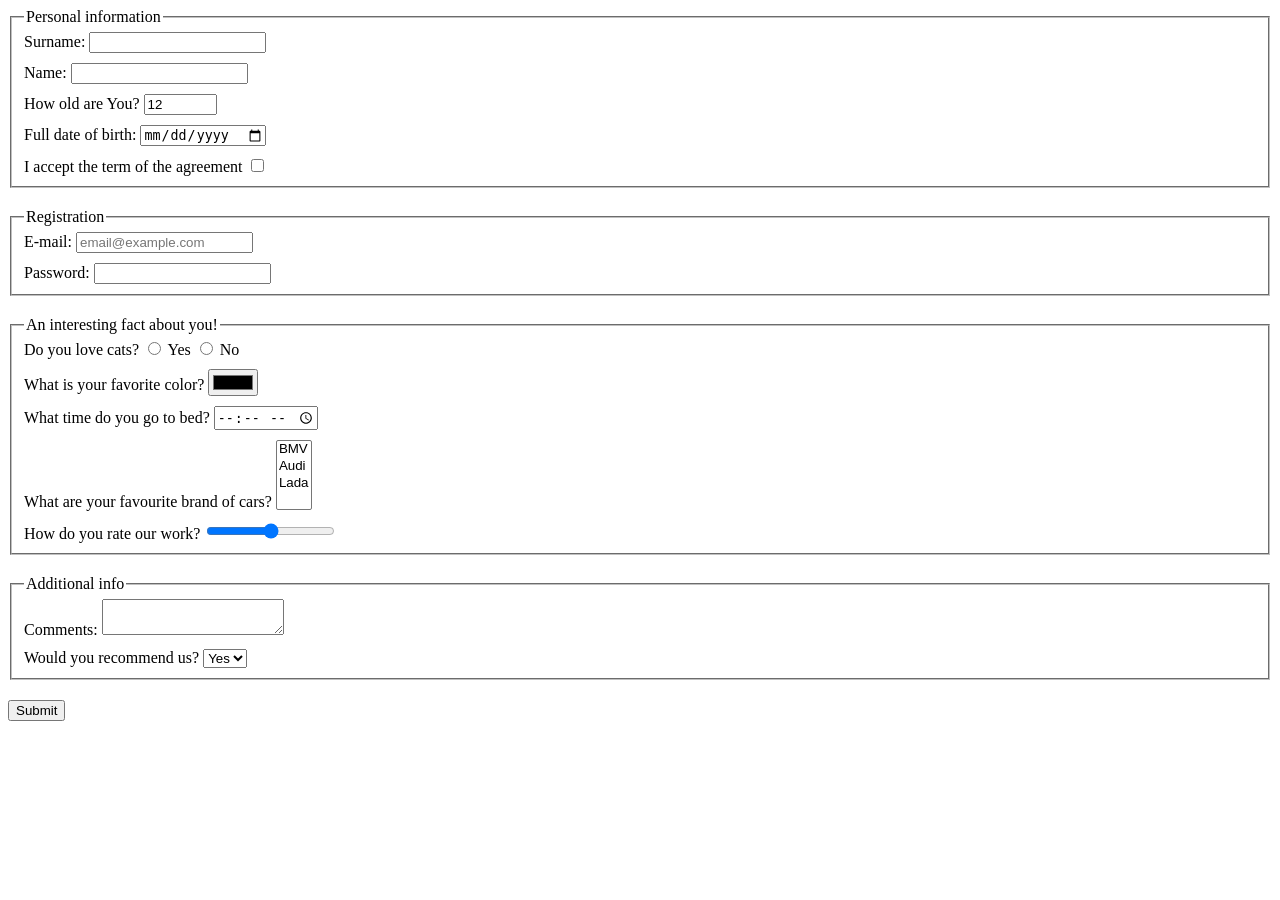
==== src/index.html @ 8676489c "2nd homework" ====
<!DOCTYPE html>
<html lang="en">

  <head>
    <meta charset="UTF-8">
    <meta http-equiv="X-UA-Compatible" content="IE=edge">
    <meta name="viewport" content="width=device-width, initial-scale=1.0">
    <title>HTML Form</title>
    <link rel="stylesheet" href="./style.css">
  </head>
  <!-- action="https://mate-academy-form-lesson.herokuapp.com/create-application" -->

  <body>
    <div class="container">
      <form action="smth.js" method="POST"
      onsubmit="onSubmit()">
        <fieldset>
          <legend>Personal information</legend>
          <p>
            <label for="surname">Surname:
              <input id="surname" name="surname" 
              type="text">
            </label>
          </p>
          <p>
            <label for="name">Name:
              <input id="name" name="name" 
              type="text">
            </label> 
          </p>
          <p>
            <label for="age">How old are You?
              <input id="age" name="age" 
              type="number" value="12"
              max="100">
            </label>
          </p> 
          <p>
            <label for="birthdate">Full date of birth:
              <input id="birthdate" type="date" 
              name="birthdate">
            </label>
          </p>
          <p class="agreement">
            <label for="agreement">I accept the term of the agreement
              <input id="agreement" type="checkbox">
            </label> 
          </p>
        </fieldset>

        <fieldset>
          <legend>Registration</legend>
          <p>
            <label for="email">E-mail:
              <input id="email" type="email" 
              name="email" placeholder="email@example.com">
            </label>
          </p>
          <p>
            <label for="password">Password: 
              <input id="password" type="password">
            </label>
          </p>
        </fieldset>

        <fieldset>
          <legend>An interesting fact about you!</legend>
          <p>
            Do you love cats?
            <label for="yes">
              <input id="yes" name="res" 
              type="radio"> Yes
            </label>
            <label for="no">
              <input id="no" name="res" 
              type="radio"> No
            </label>
          </p>

          <p>
            <label for="color">What is your favorite color? 
              <input id="color" name="favouritecolor" 
              type="color">
            </label>
          </p>
          <p>
            <label for="timetosleep">What time do you go to bed? 
              <input id="timetosleep" name="timetosleep"
                type="time">
            </label> 
          </p>
          <p>
            <label for="car">What are your favourite brand of cars?
              <select name="car" id="car"
              multiple="multiple" >
                <option value="bmv">BMV</option>
                <option value="audi">Audi</option>
                <option value="lada">Lada</option>
              </select>
            </label>
          </p>
          <p>
            <label for="range">How do you rate our work? <input id="range" type="range"></label>
          </p>
        </fieldset>

        <fieldset>
          <legend>Additional info</legend>
          <p> 
            <label for="comment">
              <label for="comments-ta">Comments:
                <textarea id="comments-ta" name="comment"
                cols="20" rows="2"></textarea>
              </label>
            </label>
          </p>
          <p>
            <label for="car">Would you recommend us?
              <select name="recommendation" id="recommendation">
                <option value="yes">Yes</option>
                <option value="no">No</option>
              </select>
            </label>
          </p>
        </fieldset>
        <button type="submit">Submit</button>
      </form>
    </div>


  </body>

</html>
---- src/style.css ----
/* styles go here */
p {
  margin: 10px 0;
}

#age {
  width: 65px;
}

p:first-of-type {
  margin-top: 0;
}

p:last-of-type {
  margin-bottom: 0;
}

fieldset {
  margin-bottom: 20px;
}
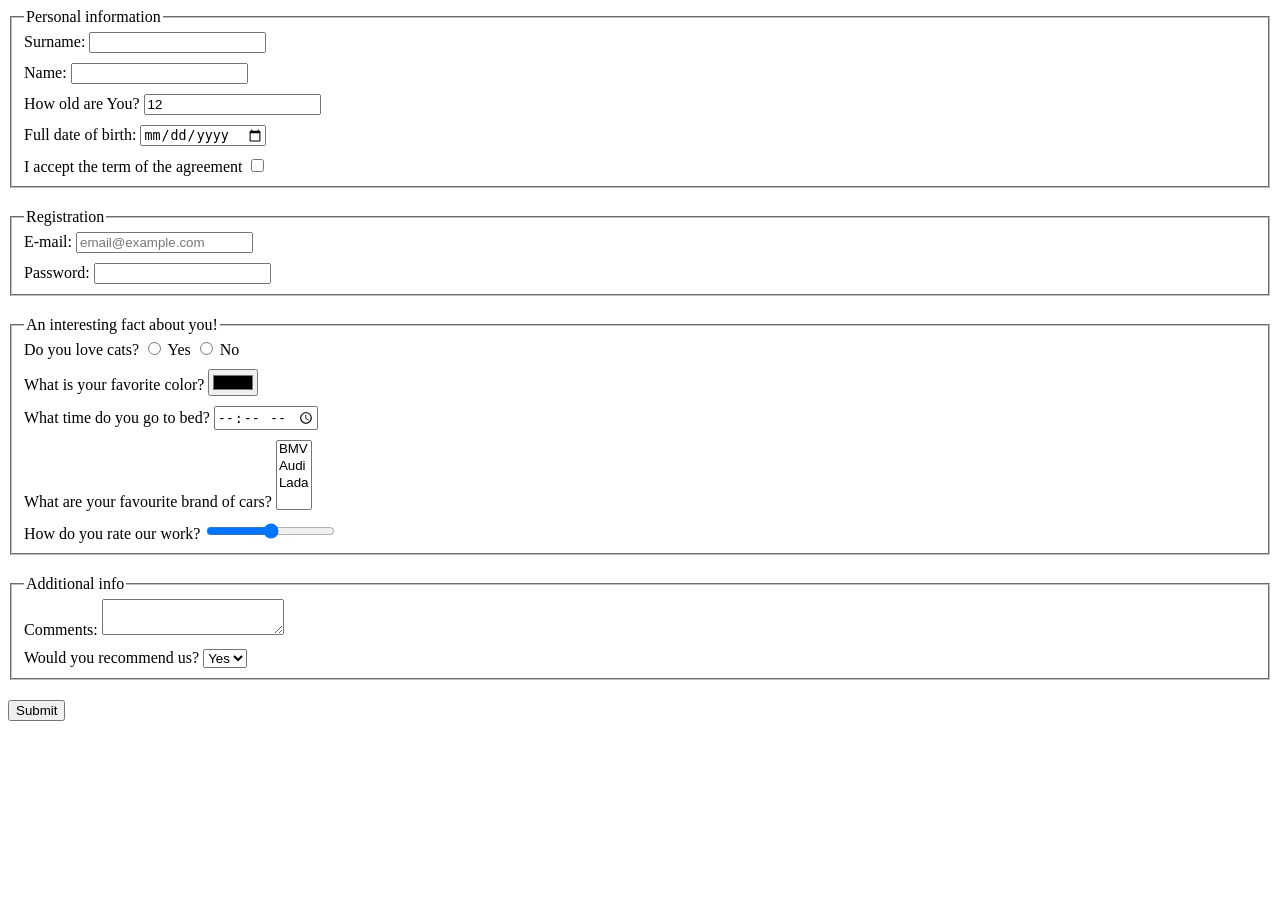
==== commit 9dbd673d: "fixed mistakes" ====
--- a/src/index.html
+++ b/src/index.html
@@ -12,37 +12,58 @@
 
   <body>
     <div class="container">
-      <form action="smth.js" method="POST"
-      onsubmit="onSubmit()">
+      <form 
+          action="smth.js" 
+          method="POST"
+          onsubmit="onSubmit()"
+          >
         <fieldset>
           <legend>Personal information</legend>
           <p>
-            <label for="surname">Surname:
-              <input id="surname" name="surname" 
-              type="text">
+            <label for="surname">
+              Surname:
+              <input 
+                id="surname" 
+                name="surname" 
+                type="text"
+                >
             </label>
           </p>
           <p>
-            <label for="name">Name:
-              <input id="name" name="name" 
-              type="text">
+            <label for="name">
+              Name:
+              <input 
+                id="name" 
+                name="name" 
+                type="text"
+                >
             </label> 
           </p>
           <p>
-            <label for="age">How old are You?
-              <input id="age" name="age" 
-              type="number" value="12"
-              max="100">
+            <label class="age" for="age">
+              How old are You?
+              <input 
+                id="age" 
+                name="age" 
+                type="number" 
+                value="12"
+                max="100"
+                >
             </label>
           </p> 
           <p>
-            <label for="birthdate">Full date of birth:
-              <input id="birthdate" type="date" 
-              name="birthdate">
+            <label for="birthdate">
+              Full date of birth:
+              <input 
+                id="birthdate" 
+                type="date" 
+                name="birthdate"
+                >
             </label>
           </p>
           <p class="agreement">
-            <label for="agreement">I accept the term of the agreement
+            <label for="agreement">
+              I accept the term of the agreement
               <input id="agreement" type="checkbox">
             </label> 
           </p>
@@ -51,13 +72,19 @@
         <fieldset>
           <legend>Registration</legend>
           <p>
-            <label for="email">E-mail:
-              <input id="email" type="email" 
-              name="email" placeholder="email@example.com">
+            <label for="email">
+              E-mail:
+              <input 
+                id="email" 
+                type="email" 
+                name="email" 
+                placeholder="email@example.com"
+                >
             </label>
           </p>
           <p>
-            <label for="password">Password: 
+            <label for="password">
+              Password: 
               <input id="password" type="password">
             </label>
           </p>
@@ -68,31 +95,51 @@
           <p>
             Do you love cats?
             <label for="yes">
-              <input id="yes" name="res" 
-              type="radio"> Yes
+              <input 
+              id="yes" 
+              name="res" 
+                type="radio"
+                >
+                Yes
             </label>
             <label for="no">
-              <input id="no" name="res" 
-              type="radio"> No
+              <input 
+                id="no" 
+                name="res" 
+                type="radio"
+                >
+                No
             </label>
           </p>
 
           <p>
-            <label for="color">What is your favorite color? 
-              <input id="color" name="favouritecolor" 
-              type="color">
+            <label for="color">
+              What is your favorite color? 
+              <input 
+                id="color" 
+                name="favouritecolor" 
+                type="color"
+                >
             </label>
           </p>
           <p>
-            <label for="timetosleep">What time do you go to bed? 
-              <input id="timetosleep" name="timetosleep"
-                type="time">
+            <label for="timetosleep">
+              What time do you go to bed? 
+              <input 
+                id="timetosleep" 
+                name="timetosleep"
+                type="time"
+                >
             </label> 
           </p>
           <p>
-            <label for="car">What are your favourite brand of cars?
-              <select name="car" id="car"
-              multiple="multiple" >
+            <label for="car">
+              What are your favourite brand of cars?
+              <select 
+              name="car" 
+              id="car"
+              multiple="multiple" 
+              >
                 <option value="bmv">BMV</option>
                 <option value="audi">Audi</option>
                 <option value="lada">Lada</option>
@@ -100,7 +147,10 @@
             </label>
           </p>
           <p>
-            <label for="range">How do you rate our work? <input id="range" type="range"></label>
+            <label for="range">
+              How do you rate our work? 
+              <input id="range" type="range">
+            </label>
           </p>
         </fieldset>
 
@@ -108,17 +158,27 @@
           <legend>Additional info</legend>
           <p> 
             <label for="comment">
-              <label for="comments-ta">Comments:
-                <textarea id="comments-ta" name="comment"
-                cols="20" rows="2"></textarea>
+              <label for="comments-ta">
+                Comments:
+                <textarea 
+                id="comments-ta" 
+                name="comment"
+                cols="20" 
+                rows="2"
+                ></textarea>
               </label>
             </label>
           </p>
           <p>
-            <label for="car">Would you recommend us?
+            <label for="car">
+              Would you recommend us?
               <select name="recommendation" id="recommendation">
-                <option value="yes">Yes</option>
-                <option value="no">No</option>
+                <option value="yes">
+                  Yes
+                </option>
+                <option value="no">
+                  No
+                </option>
               </select>
             </label>
           </p>
@@ -126,8 +186,6 @@
         <button type="submit">Submit</button>
       </form>
     </div>
-
-
   </body>
 
 </html>
--- a/src/style.css
+++ b/src/style.css
@@ -3,7 +3,7 @@
   margin: 10px 0;
 }
 
-#age {
+.age {
   width: 65px;
 }
 
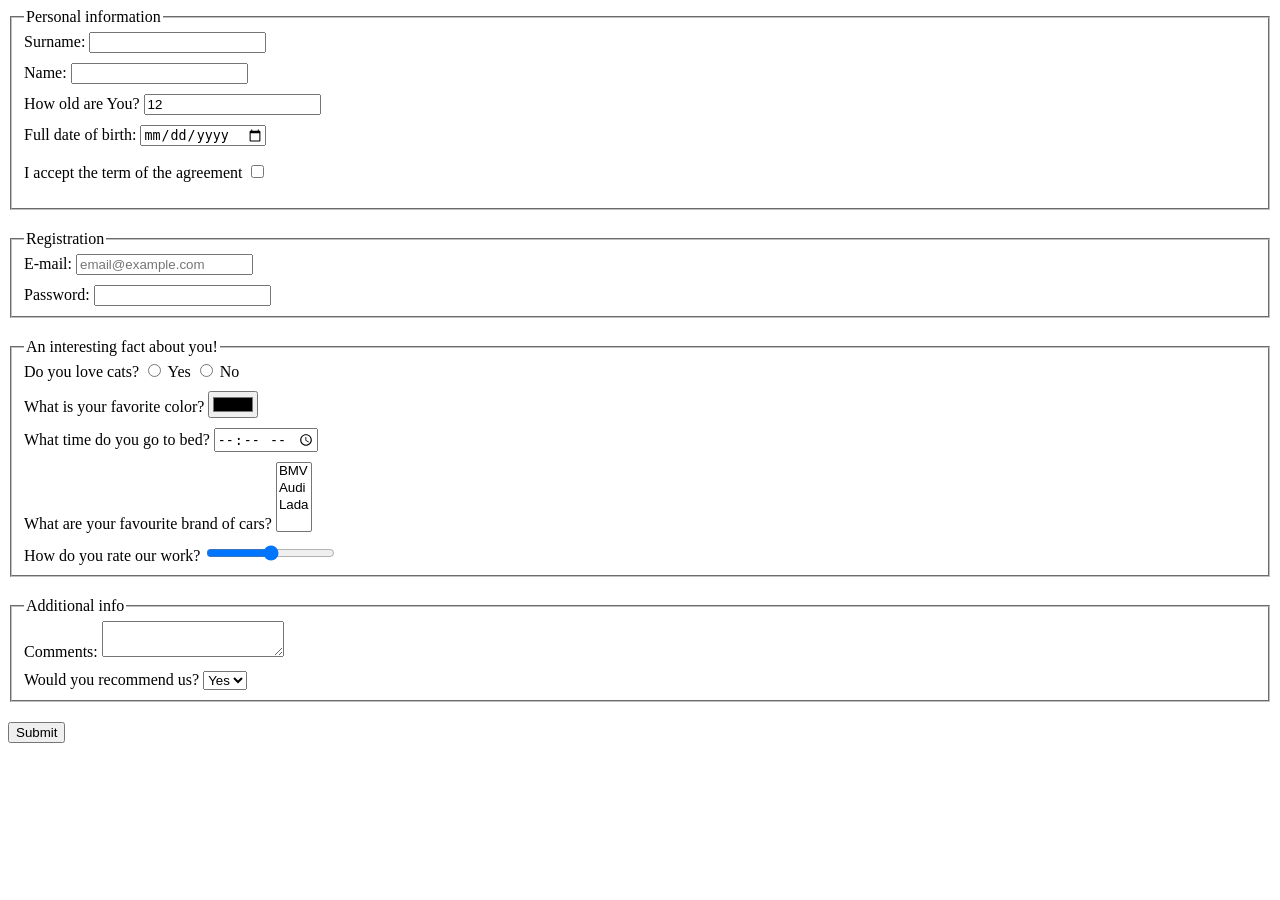
==== commit 08db9e4a: "attemp #3" ====
--- a/src/index.html
+++ b/src/index.html
@@ -8,38 +8,37 @@
     <title>HTML Form</title>
     <link rel="stylesheet" href="./style.css">
   </head>
-  <!-- action="https://mate-academy-form-lesson.herokuapp.com/create-application" -->
 
   <body>
     <div class="container">
       <form 
-          action="smth.js" 
-          method="POST"
-          onsubmit="onSubmit()"
-          >
-        <fieldset>
+        action="https://mate-academy-form-lesson.herokuapp.com/create-application.js" 
+        method="POST"
+        onsubmit="onSubmit()"
+      >
+        <fieldset class="fieldset-indentation">
           <legend>Personal information</legend>
-          <p>
+          <p class="indentation">
             <label for="surname">
               Surname:
               <input 
                 id="surname" 
                 name="surname" 
                 type="text"
-                >
+              >
             </label>
           </p>
-          <p>
+          <p class="indentation">
             <label for="name">
               Name:
               <input 
                 id="name" 
                 name="name" 
                 type="text"
-                >
+              >
             </label> 
           </p>
-          <p>
+          <p class="indentation">
             <label class="age" for="age">
               How old are You?
               <input 
@@ -48,17 +47,17 @@
                 type="number" 
                 value="12"
                 max="100"
-                >
+              >
             </label>
           </p> 
-          <p>
+          <p class="indentation">
             <label for="birthdate">
               Full date of birth:
               <input 
                 id="birthdate" 
                 type="date" 
                 name="birthdate"
-                >
+              >
             </label>
           </p>
           <p class="agreement">
@@ -69,9 +68,9 @@
           </p>
         </fieldset>
 
-        <fieldset>
+        <fieldset class="fieldset-indentation">
           <legend>Registration</legend>
-          <p>
+          <p class="indentation">
             <label for="email">
               E-mail:
               <input 
@@ -79,10 +78,10 @@
                 type="email" 
                 name="email" 
                 placeholder="email@example.com"
-                >
+              >
             </label>
           </p>
-          <p>
+          <p class="indentation">
             <label for="password">
               Password: 
               <input id="password" type="password">
@@ -90,16 +89,16 @@
           </p>
         </fieldset>
 
-        <fieldset>
+        <fieldset class="fieldset-indentation">
           <legend>An interesting fact about you!</legend>
-          <p>
+          <p class="indentation">
             Do you love cats?
             <label for="yes">
               <input 
-              id="yes" 
-              name="res" 
+                id="yes" 
+                name="res" 
                 type="radio"
-                >
+              >
                 Yes
             </label>
             <label for="no">
@@ -107,38 +106,38 @@
                 id="no" 
                 name="res" 
                 type="radio"
-                >
+              >
                 No
             </label>
           </p>
 
-          <p>
+          <p class="indentation">
             <label for="color">
               What is your favorite color? 
               <input 
                 id="color" 
                 name="favouritecolor" 
                 type="color"
-                >
+              >
             </label>
           </p>
-          <p>
+          <p class="indentation">
             <label for="timetosleep">
               What time do you go to bed? 
               <input 
                 id="timetosleep" 
                 name="timetosleep"
                 type="time"
-                >
+              >
             </label> 
           </p>
-          <p>
+          <p class="indentation">
             <label for="car">
               What are your favourite brand of cars?
               <select 
-              name="car" 
-              id="car"
-              multiple="multiple" 
+                name="car" 
+                id="car"
+                multiple="multiple" 
               >
                 <option value="bmv">BMV</option>
                 <option value="audi">Audi</option>
@@ -146,7 +145,7 @@
               </select>
             </label>
           </p>
-          <p>
+          <p class="indentation">
             <label for="range">
               How do you rate our work? 
               <input id="range" type="range">
@@ -154,22 +153,22 @@
           </p>
         </fieldset>
 
-        <fieldset>
+        <fieldset class="fieldset-indentation">
           <legend>Additional info</legend>
-          <p> 
+          <p class="indentation"> 
             <label for="comment">
               <label for="comments-ta">
                 Comments:
                 <textarea 
-                id="comments-ta" 
-                name="comment"
-                cols="20" 
-                rows="2"
+                  id="comments-ta" 
+                  name="comment"
+                  cols="20" 
+                  rows="2"
                 ></textarea>
               </label>
             </label>
           </p>
-          <p>
+          <p class="indentation">
             <label for="car">
               Would you recommend us?
               <select name="recommendation" id="recommendation">
--- a/src/style.css
+++ b/src/style.css
@@ -1,5 +1,5 @@
 /* styles go here */
-p {
+.indentation {
   margin: 10px 0;
 }
 
@@ -7,14 +7,14 @@
   width: 65px;
 }
 
-p:first-of-type {
+.indentation:first-of-type {
   margin-top: 0;
 }
 
-p:last-of-type {
+.indentation:last-of-type {
   margin-bottom: 0;
 }
 
-fieldset {
+.fieldset-indentation {
   margin-bottom: 20px;
 }
